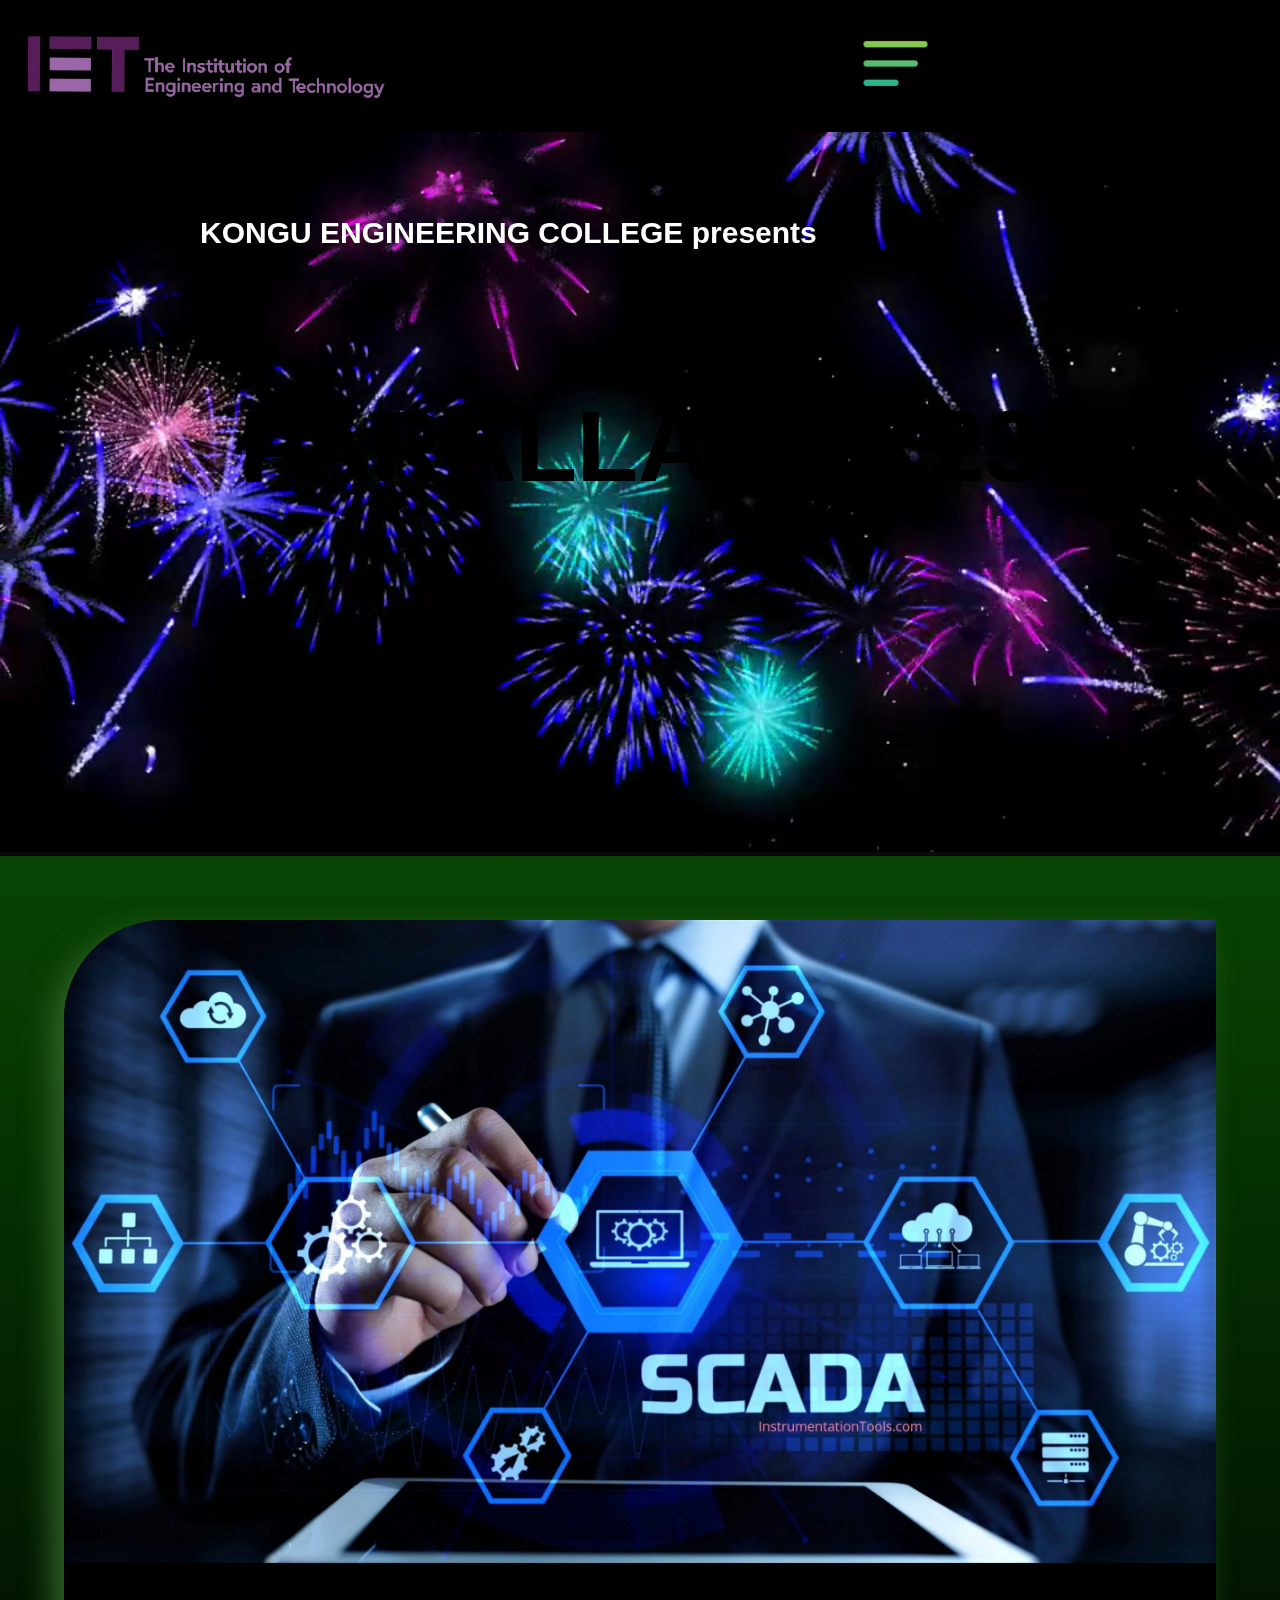
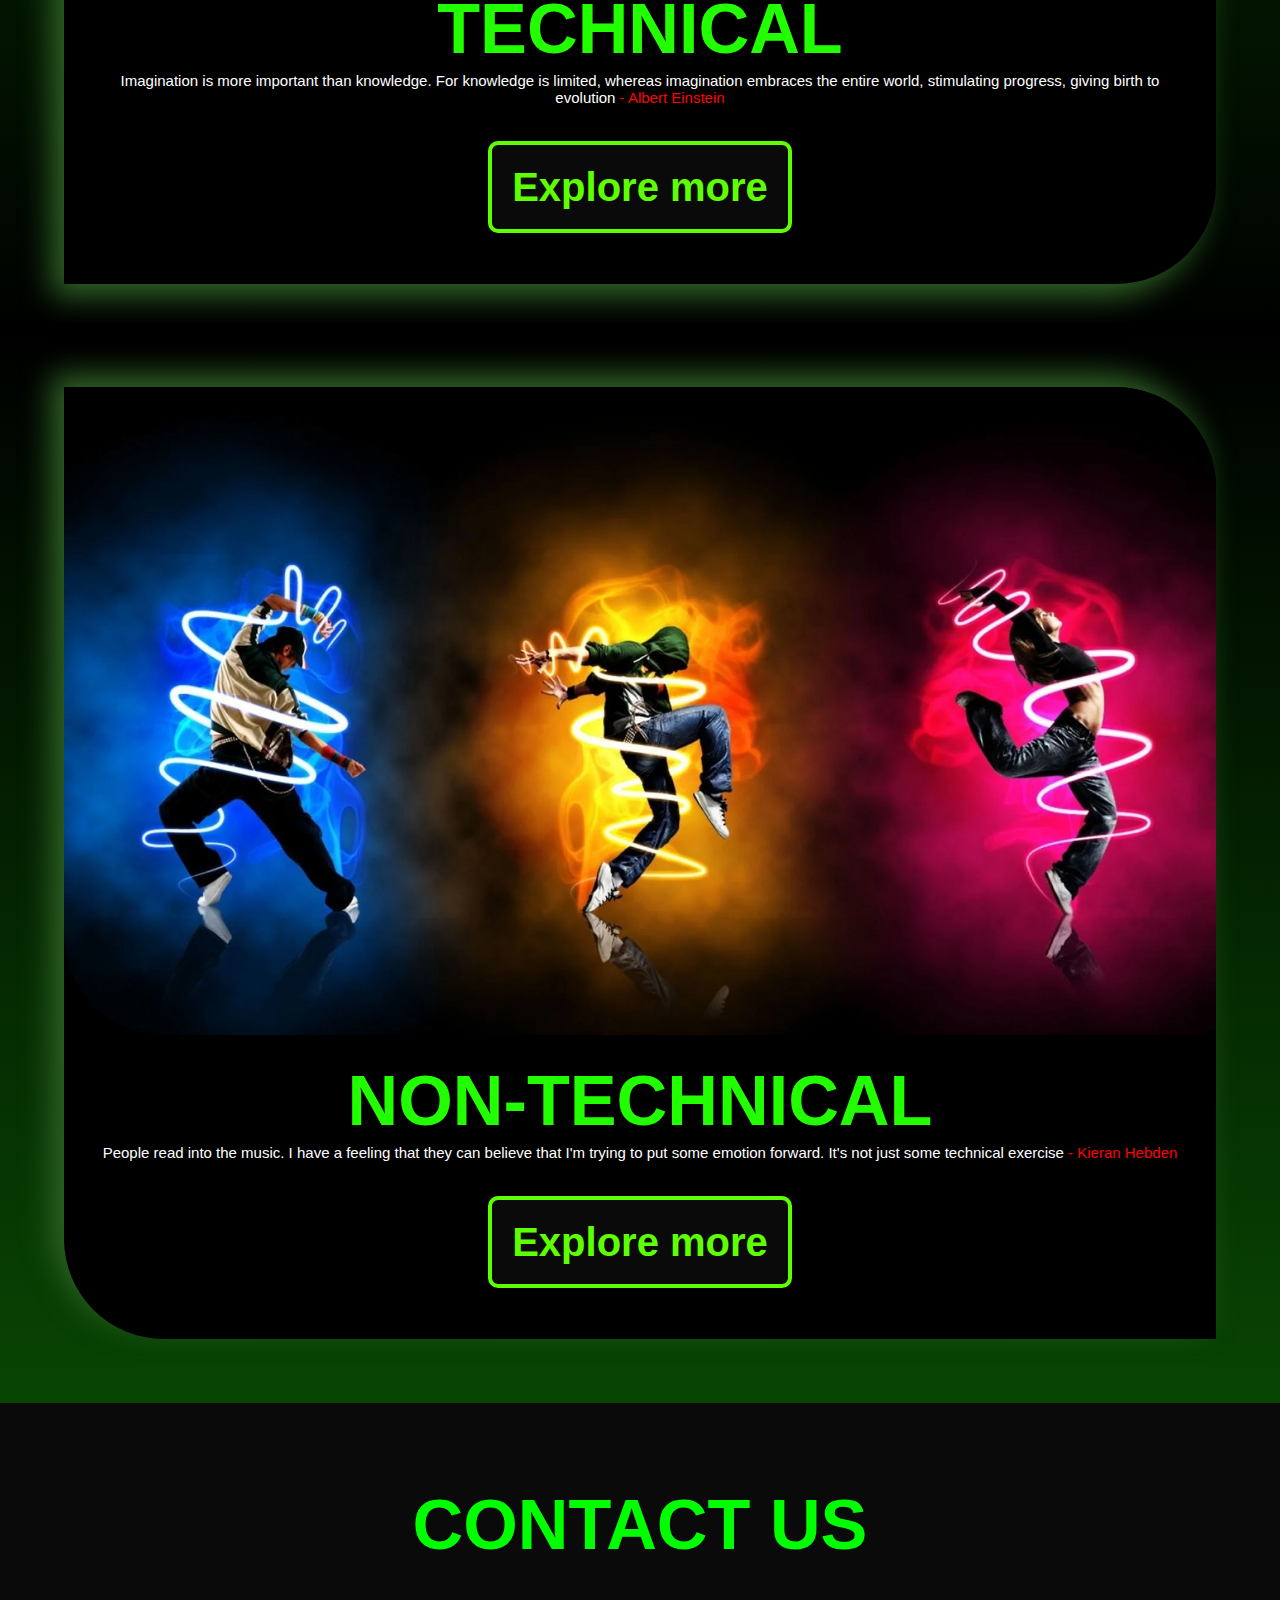
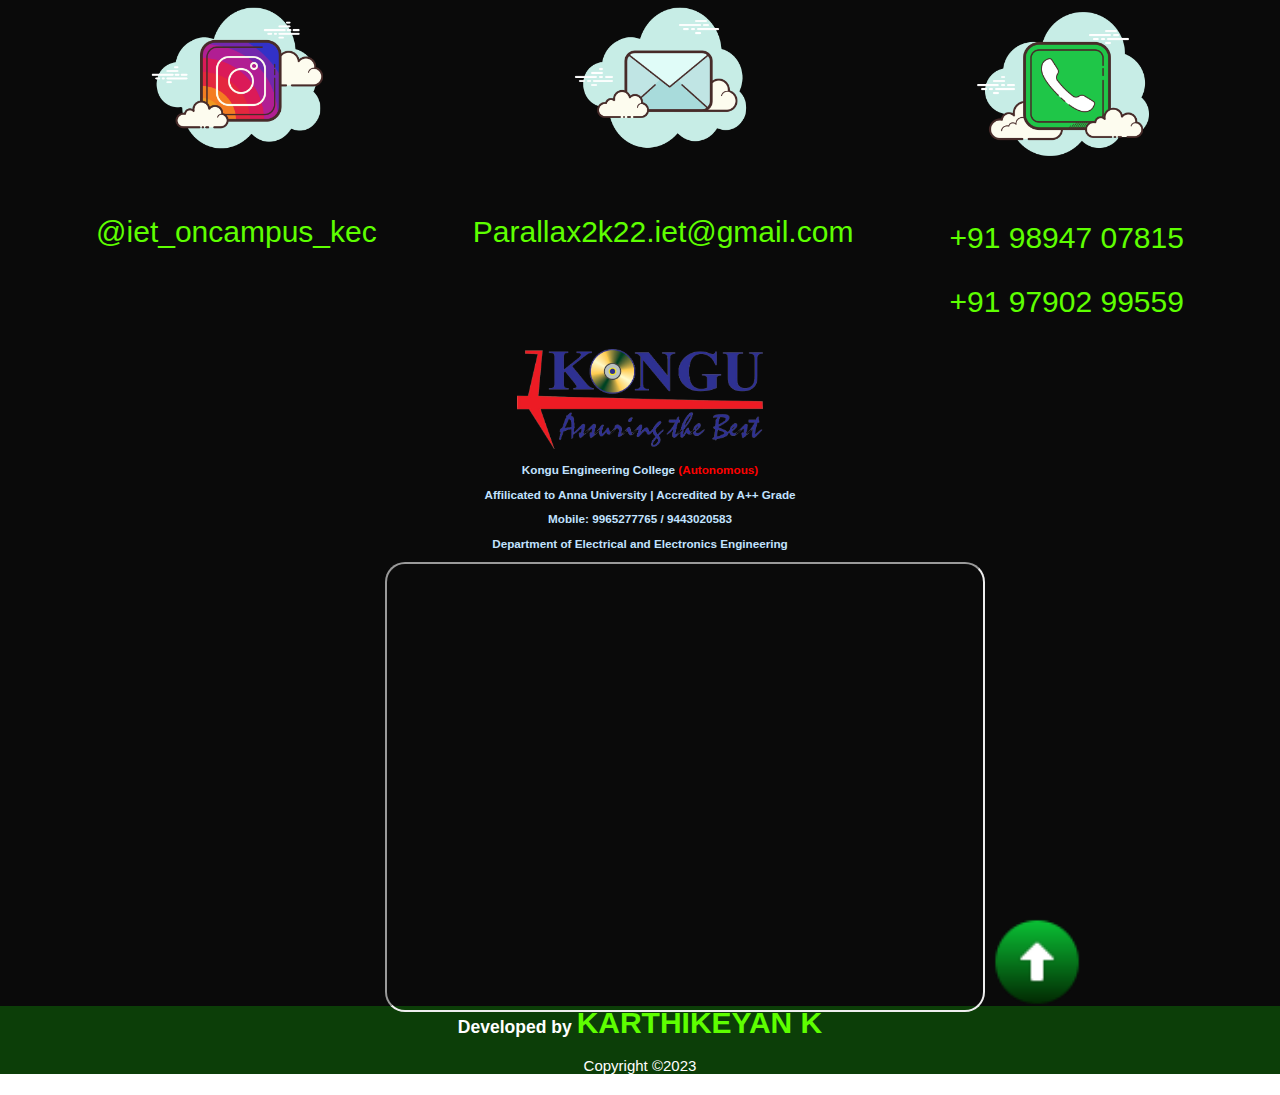
==== index.html @ bfeff4f0 "Add files via upload" ====
<!DOCTYPE html>
<html lang="en" >
<head>
  <meta charset="UTF-8">
  <meta http-equiv="X-UA-Compatible" content="IE=edge">
  <meta name="viewport">
  <title>Parallax2k23-IET</title>
  <link rel="icon" href="favicon.png">
  <link rel="stylesheet" href="./style.css">
  <link rel="stylesheet" href="https://fonts.googleapis.com/css?family=Tangerine">
  <style>
    html{
      scroll-behavior: smooth;
    }
    .dropbtn {
      background-color:black;
      cursor: pointer;
      color: rgb(238, 255, 0);
      margin-left: 334%;
      align-items:initial;
      padding: 25px;
      font-size: 20px;
      border: none;
    }
    .dropdown {
      position: relative;
      display: inline-block;
    }    
    .dropdown-content {
      margin-left: 222%;
      text-align: center;
      display: none;
      position: absolute;
      background-color: black;
      min-width: 160px;
      z-index: 1;
      padding-left: 0px;
      border-radius: 10px;
    }    
    .dropdown-content a {
      border: 2px solid  rgb(34, 255, 0);
      color: rgb(34, 255, 0);
      width: 290px;
      font-size: 30px;
      padding: 20px 0px;
      text-decoration: none;
      display: block;
      border-radius: 6px;
    }    
    .dropdown-content a:hover {background-color: rgb(47, 255, 0);
    color:black;}
        .dropdown:hover .dropdown-content {display: block;}
        .dropdown:hover .dropbtn {border-radius: 6px;background-color: black;}
        
  #preloader {
  height: 100vh;
  background: url(l.gif)no-repeat center center;
  background-size: 80%;
  width: 100vw;
  font-family: Helvetica;
  position: fixed;
  background-color: #000000;
  z-index: 100;
}
#h1{
  font-size: 200%;
  color: rgb(51, 255, 0);
  margin-top: 300px;
  margin-left: 45%;
}    
    </style>
    <script>
      var countDownDate = new Date("feb 15, 2023 9:0:0").getTime();
var x = setInterval(function() {
  var now = new Date().getTime();
  var distance = countDownDate - now;
  var days = Math.floor(distance / (1000 * 60 * 60 * 24));
  var hours = Math.floor((distance % (1000 * 60 * 60 * 24)) / (1000 * 60 * 60));
  var minutes = Math.floor((distance % (1000 * 60 * 60)) / (1000 * 60));
  var seconds = Math.floor((distance % (1000 * 60)) / 1000);
  document.getElementById("demo").innerHTML = days + "d " + hours + "h "
  + minutes + "m " + seconds + "s ";
  if (distance < 0) {
    clearInterval(x);
    document.getElementById("demo").innerHTML = "EXPIRED";
  }
}, 1000);

</script>
</head>
<body>
  <div id="preloader">
    <h3  id="h1">Loading ....</h3>
  </div>
<script>
        const countEl = document.getElementById('count');
    updateVisitCount();
    function updateVisitCount() {
  fetch('https://api.countapi.xyz/update/karthi/techie/?amount=1')
  .then(res => res.json())
  .then(res => {
countEl.innerHTML = res.value;
  })
    }
</script>
<div id="header">
  <img id="logo" src="iet.png" height="70" alt="logo">
  <div>
  </div><div class="dropdown">
    <button class="dropbtn"><img src="menu.png" height="77" > </button>
    <div class="dropdown-content">
      <a href="#event">TECH</a>
      <a href="#nontech">NON-TECH</a>
      <a href="#foot">CONTACT</a>
    </div>
  </div>
</div>
<div style="background-color: #0a0a0a;
    margin: 0;
    padding: 0;
    width: 100%;
    height: 100%;
    white-space:initial;
    position: relative;">
  <video height="100%" width="100%" loop autoplay muted>
  <source src="s.mp4">
</video>
</div>
<p id="blink">
  KONGU ENGINEERING COLLEGE presents
</p>
<figure>
	<h1 color="green">Parallax'2k23</h1>
  <h1 color="green">Parallax'2k23</h1>
  <h1 color="green">Parallax'2k23</h1>
  <h1 color="green">Parallax'2k23</h1>
  <h1 color="green">Parallax'2k23</h1>
  <h1 color="green">Parallax'2k23</h1>
  <h1 color="green">Parallax'2k23</h1>
  <h1 color="green">Parallax'2k23</h1>
  <h1 color="green">Parallax'2k23</h1>
  <h1 color="green">Parallax'2k23</h1>
</figure>
  <p id="demo"></p>
  <script src="script.js"></script>
  <div id="up">
    <div id="tech">
     <img id="event" src="tech.webp">
      <h3 style="margin-top: 1%;">TECHNICAL </h3>
      <p id="technote">Imagination is more important than knowledge.  
        For knowledge is limited, whereas imagination embraces the entire world, 
        stimulating progress, giving birth to evolution<span style="color:red"> - Albert Einstein<span></span></p>
        <a id="techbtn" href="tech.html">Explore more</a><br><br>
    </div>
  </div>
  <div id="down">
    <div id="nontech">
      <img id="event" style="border-radius: 0px 100px;" src="nontech.webp">
      <h3 style="margin-top: 1%;">NON-TECHNICAL </h3>
      <p id="technote"> People read into the music. I have a feeling that they can believe that 
        I'm trying to put some emotion forward. It's not just some technical exercise <span  style="color:red">- Kieran Hebden<span></span></p>
        <a id="techbtn" href="nontech.html">Explore more</a><br><br>
    </div>
  </div>
  <div id="footer">
    
  <div id="contact">
    <h3 style="color: rgb(0, 255, 0);">CONTACT US</h3>
  </div>
  <div id="foot">
    <div>
     <a href="https://instagram.com/iet_oncampus_kec?igshid=YmMyMTA2M2Y="> <img src="insta.png" height="200"> </a>
      <p>@iet_oncampus_kec</p>
    </div>
    <div>
    <a href="mailto:Parallax2k22.iet@gmail.com"> <img src="email.png" height="200"> </a>
      <p>Parallax2k22.iet@gmail.com</p>
    </div>
    <div id="phone">
    <a href="wa.me/+919790299559"> <img src="phone.png" height="200"> </a>
      <p>+91 98947 07815</p>
      <p>+91 97902 99559</p>
    </div>
  </div>
  <div id="kec">
    <img src="kec.png" height="100">
    <h3>Kongu Engineering College <span  style="color:red">(Autonomous)</span></h3>
    <h3>Affilicated to Anna University | Accredited by A++ Grade</h3>
    <h3>Mobile: 9965277765 / 9443020583</h3>
    <h3>Department of Electrical and Electronics Engineering</h3>
    <iframe style="border-radius: 20px;" src="https://www.google.com/maps/embed?pb=!1m18!1m12!1m3!1d489.1030742944539!2d77.60721742078125!3d11.274300976847822!2m3!1f0!2f0!3f0!3m2!1i1024!2i768!4f13.1!3m3!1m2!1s0x3ba96d124ec91953%3A0x5f2f1bbd14bc8303!2sDepartment%20of%20electrical%20sciences!5e0!3m2!1sen!2sin!4v1675512423795!5m2!1sen!2sin" width="600" height="450" style="border:0;" allowfullscreen="" loading="lazy" referrerpolicy="no-referrer-when-downgrade"></iframe>
    <a href="#logo" style="scroll-behavior: smooth; cursor: pointer; margin-right: -15%;">
      <img src="scroll.png" height="100">
    </a>
  </div>
</div>
  <div id="karthi">
   <h3>Developed by <a href="https://instagram.com/0xkarthi?igshid=YmMyMTA2M2Y=">KARTHIKEYAN K</a></h3>
   Copyright &copy;2023
   <h5 id="count"></h5>


<script>
  var load=document.getElementById("preloader");
  window.addEventListener("load", function(){
    load.style.display="none";
  })
</script>
</body>
</html>
---- style.css ----
html{
    scroll-behavior: smooth;
  }
  body{
      padding: 0;
      margin: 0;
      font-family: 'Franklin Gothic Medium', 'Arial Narrow', Arial, sans-serif;
  }

    #particles-js {
      background-color: #0a0a0a;
      margin: 0;
      padding: 0;
      width: 100%;
      height: 100%;
      white-space:initial;
      position: static;
  }
  #demo{
    background: #FF0000;
    background: radial-gradient(circle farthest-corner at center center, #FF0000 0%, #FFFF00 25%, #05C1FF 50%, #FFFF00 75%, #FF0000 100%);
    -webkit-background-clip: text;
    -webkit-text-fill-color: transparent;
    color: rgb(255, 255, 255);
    font-size: 50px;
    position: absolute;
    text-align: center;
    margin-left: 30%;
    margin-top: -20%;
    padding: 30px;
  }
  #blink{
    position: absolute;
    font-size: 30px;
    font-weight: 800;
    text-align: center;
    animation: blinker 1.5s linear infinite;
    color: rgb(255, 255, 255);
    transition: 1s;
    margin-top: -50%;
    margin-left: 200px;
  }
  @keyframes blinker {
    50% {
        opacity: 0;
    }
  }
  #eventname{
    color: aqua;
  }
  #header{
    background-color: rgb(0, 0, 0);
    display: flex;
    
  }
  #logo{
    margin: 30px 20px;
  }
  h1 {
    animation:glow 10s ease-in-out infinite;
  }
  * { box-sizing:border-box; }
  
  h1 {
    overflow:hidden;
    text-align:center;
  }
  figure {
  
    margin: 0;
    animation:wobble s ease-in-out infinite;
    transform-origin:center center;
    transform-style:preserve-3d;
  }
  
  @keyframes wobble {
    0%,100%{ transform:rotate3d(1,1,0,40deg); }
    25%{ transform:rotate3d(-1,1,0,40deg); }
    50%{ transform:rotate3d(-1,-1,0,40deg); }
    75%{ transform:rotate3d(1,-1,0,40deg); }
  }
  
  h1 {
    
    display:absolute;
    width:100%;
    padding:40px;
    line-height:1.5;
    font-size: 100px ;
    text-transform:uppercase;
    position:absolute;
    font-weight: 900;
    margin-top: -41%;
    
  }
  
  @keyframes glow {
    0%,100%{ text-shadow:0 0 30px red; }
    25%{ text-shadow:0 0 30px orange; }
    50%{ text-shadow:0 0 30px forestgreen; }
    75%{ text-shadow:0 0 30px cyan; }
  }
  
  h1:nth-child(2){ transform:translateZ(5px); }
  h1:nth-child(3){ transform:translateZ(10px);}
  h1:nth-child(4){ transform:translateZ(15px); }
  h1:nth-child(5){ transform:translateZ(20px); }
  h1:nth-child(6){ transform:translateZ(25px); }
  h1:nth-child(7){ transform:translateZ(30px); }
  h1:nth-child(8){ transform:translateZ(35px); }
  h1:nth-child(9){ transform:translateZ(40px); }
  h1:nth-child(10){ transform:translateZ(45px); 
}
#up{
  
  padding: 5%;
  background: rgb(0,0,0);
  background: rgb(0,0,0);
  background: linear-gradient(0deg, rgba(0,0,0,1) 0%, rgba(8,69,3,1) 100%);

}

#down{
  margin-top: -2%;
  padding: 5%;
  background: rgb(0,0,0);
  background: rgb(8,69,3);
background: linear-gradient(0deg, rgba(8,69,3,1) 0%, rgba(0,0,0,1) 100%);

}
#tech{
  
  box-shadow: -12px 12px 30px 0px  rgb(49, 101, 39);
  border-radius: 100px 1px;
  color:  rgb(34, 255, 0);
  background-color:black;
  font-family:'Franklin Gothic Medium', 'Arial Narrow', Arial, sans-serif;
  text-align: center;
  font-size: 60px;
}
#technote{
  margin-top: -8%;
  color: white;
  font-family: Arial, Helvetica, sans-serif;
  font-size: 15px;
  padding: 25px;
}
#nontech{
  box-shadow: -12px -12px 30px 0px  rgb(49, 101, 39);
  border-radius: 1px 100px;
  color: rgb(34, 255, 0);
  background-color: black;
  font-family:'Franklin Gothic Medium', 'Arial Narrow', Arial, sans-serif;
  text-align: center;
  font-size: 60px;
}
#event{
  
  width: 100%;
  border-radius: 100px 0px 0px 0px;
}
#techbtn{
  background-color: #0a0a0a;
  color: rgb(94, 255, 0);
  height: 80px;
  width:320px;
  border-radius: 10px;
  font-size: 40px;
  font-weight: bold;
  border: 4px solid rgb(94, 255, 0);
  text-decoration: none;
  padding: 20px;
}
#techbtn:hover{
  color:black;
  background-color: rgb(94, 255, 0); 
}
#contact{
  padding-top: 11px;
  color: white;
  font-family:'Franklin Gothic Medium', 'Arial Narrow', Arial, sans-serif;
  text-align: center;
  font-size: 60px;

}
#footer{
  background-color: #0a0a0a;
}
#foot{
  font-family: Arial, Helvetica, sans-serif;;
  display: flex;
  align-items: center;
  justify-content:space-evenly;
  color: rgb(94, 255, 0);
  background-color: #0a0a0a;
  text-align: center;
  font-size: 30px;
  margin-top: -10%;
}
#phone{
  margin-top: 6%;
}
#kec{
  color:rgb(193, 226, 255);
  font-size: 10px;
  text-align: center;
  font-family: Arial, Helvetica, sans-serif;
}
#karthi{
  margin-top: -2%;
  background-color: rgb(12, 62, 8);
  text-align: center;
  font-size:15px;
  font-weight: 40px;
  color:  rgb(255, 255, 255);
  font-family:'Segoe UI', Tahoma, Geneva, Verdana, sans-serif;
}
#karthi a{
  color:  rgb(94, 255, 0);
  font-size:30px;
  text-decoration: none;
}
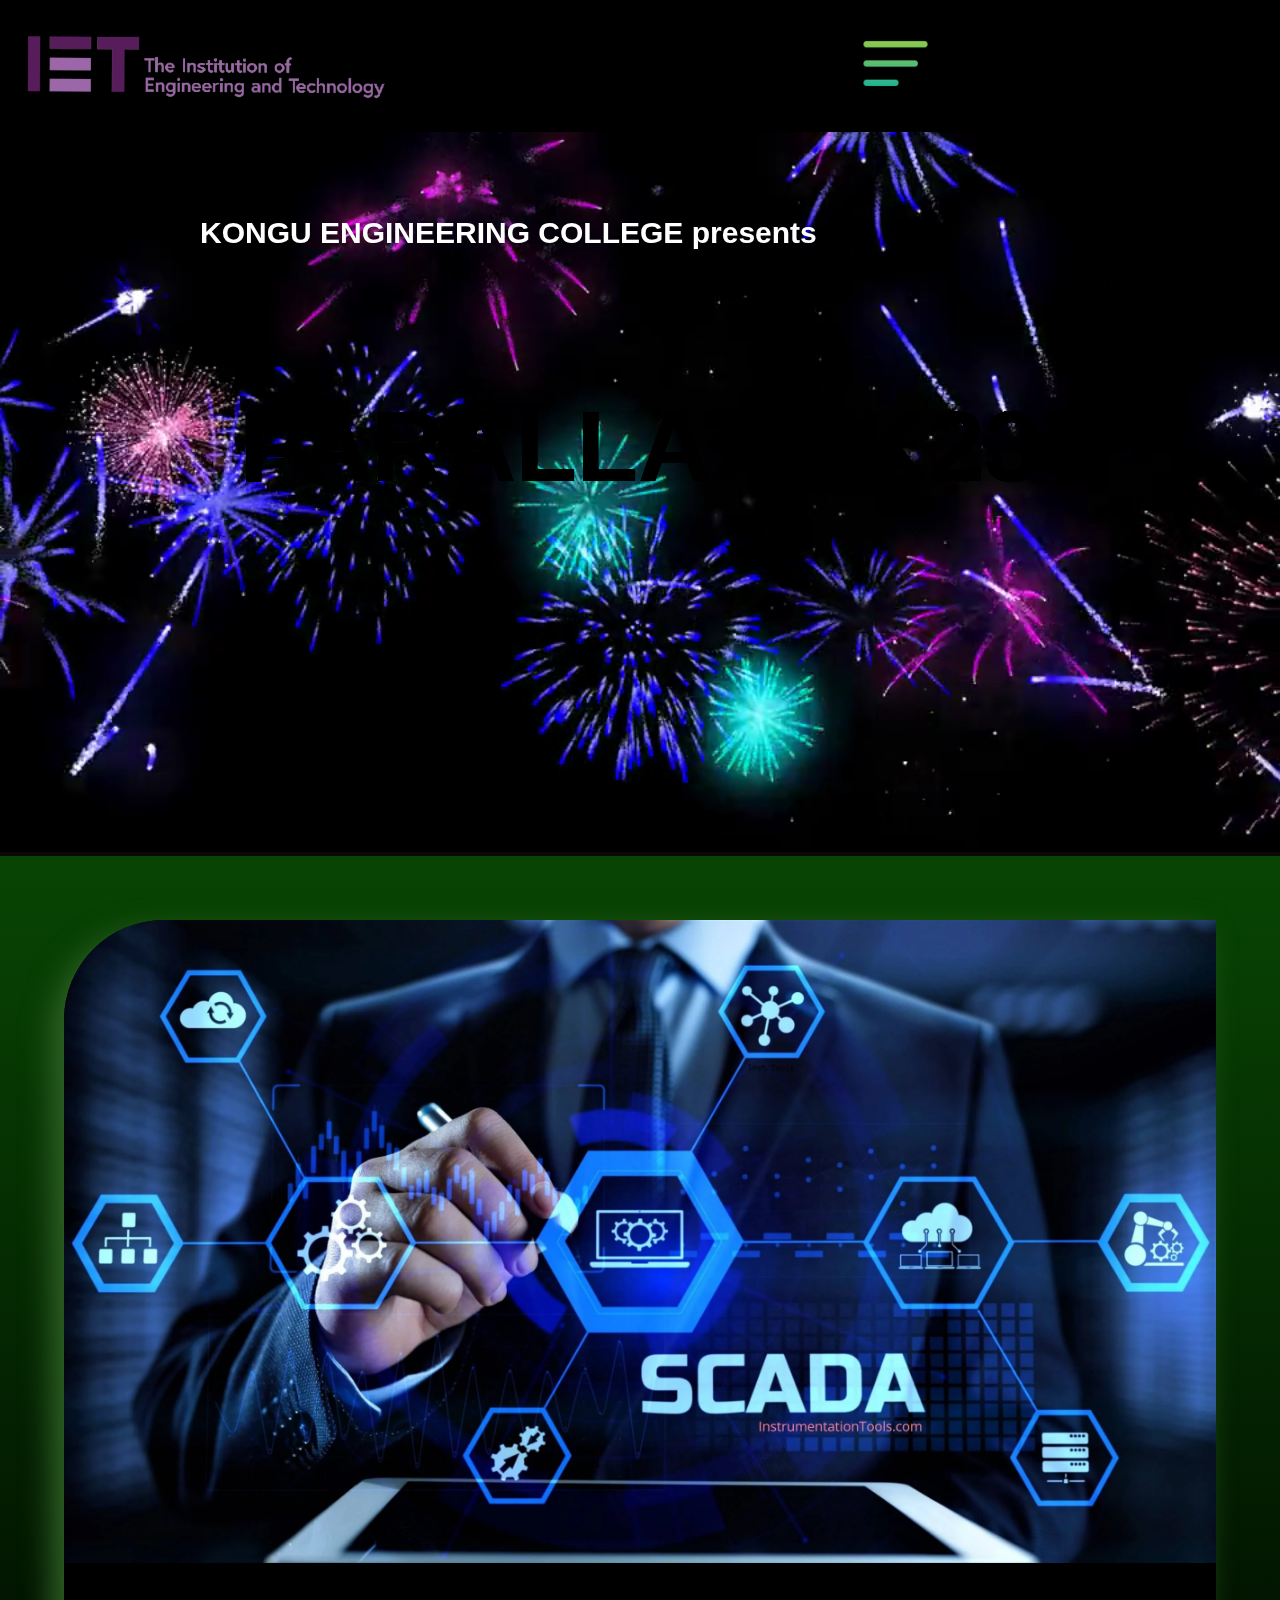
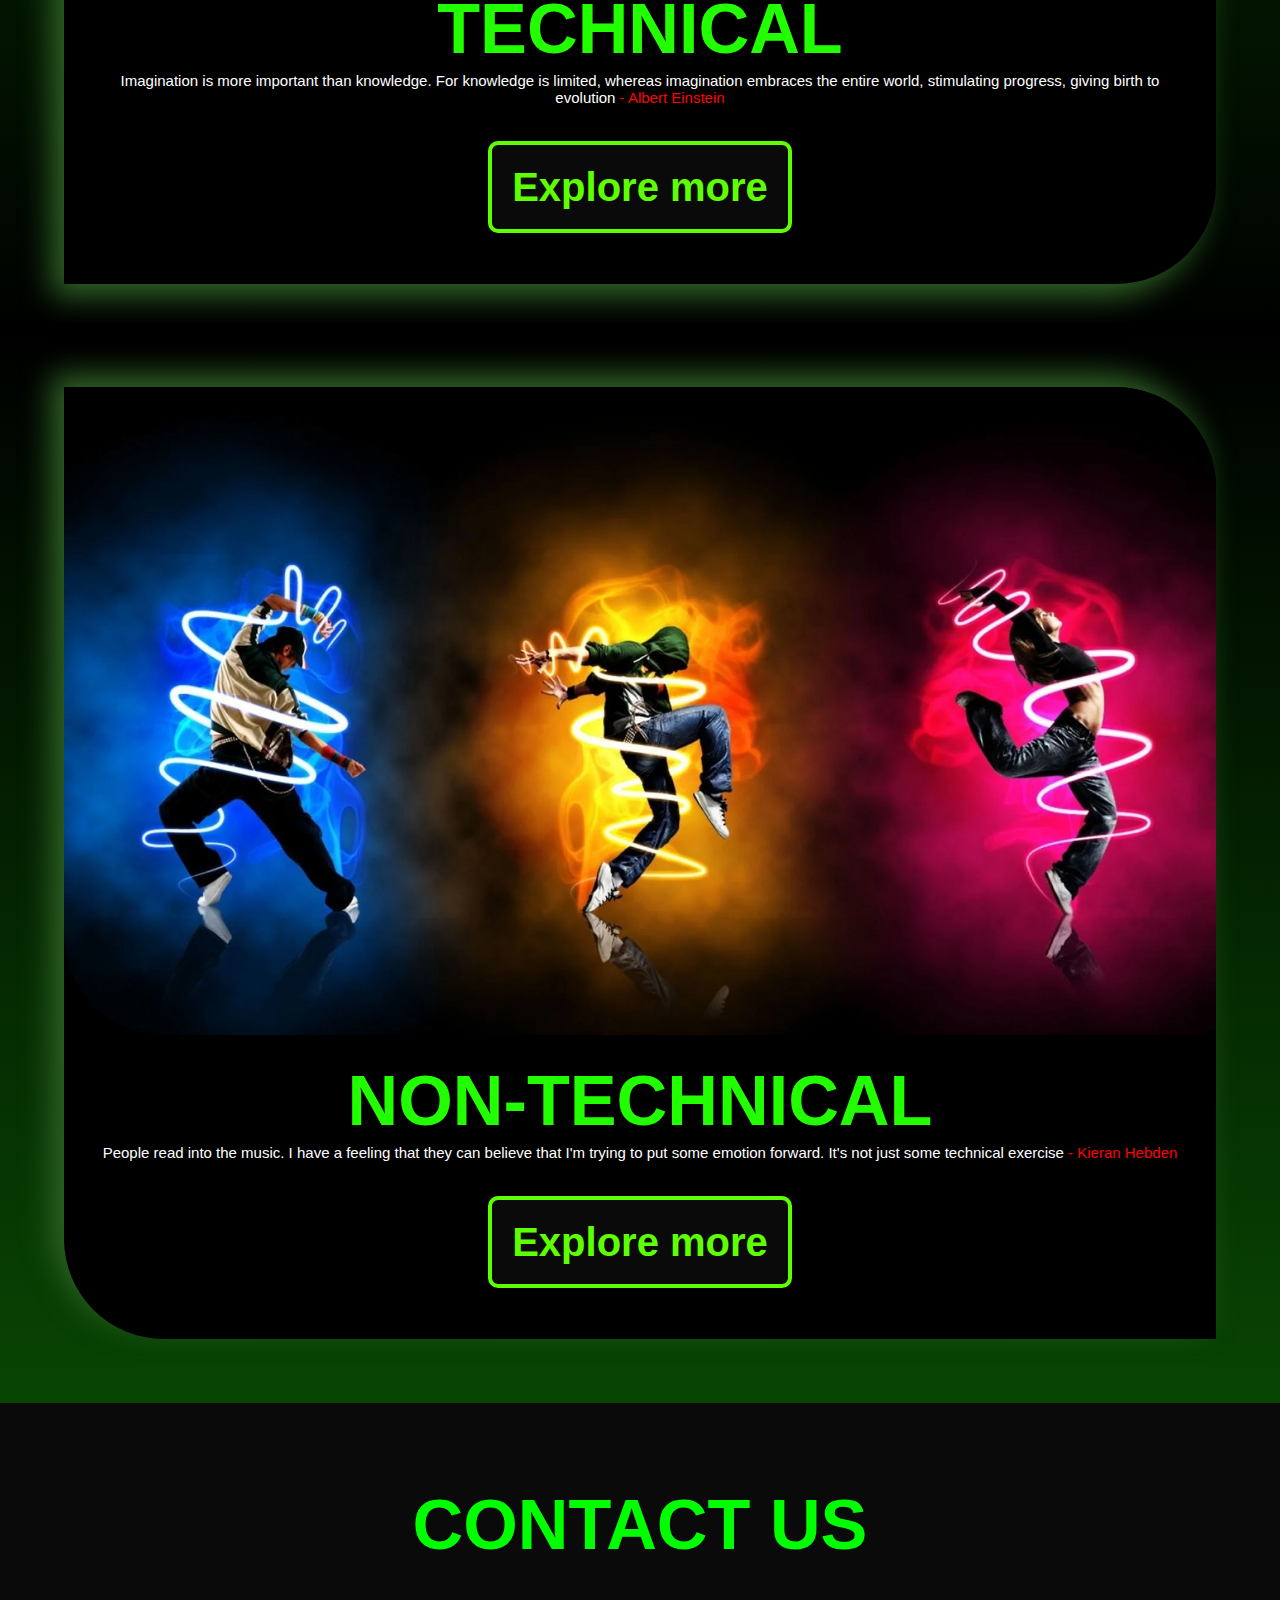
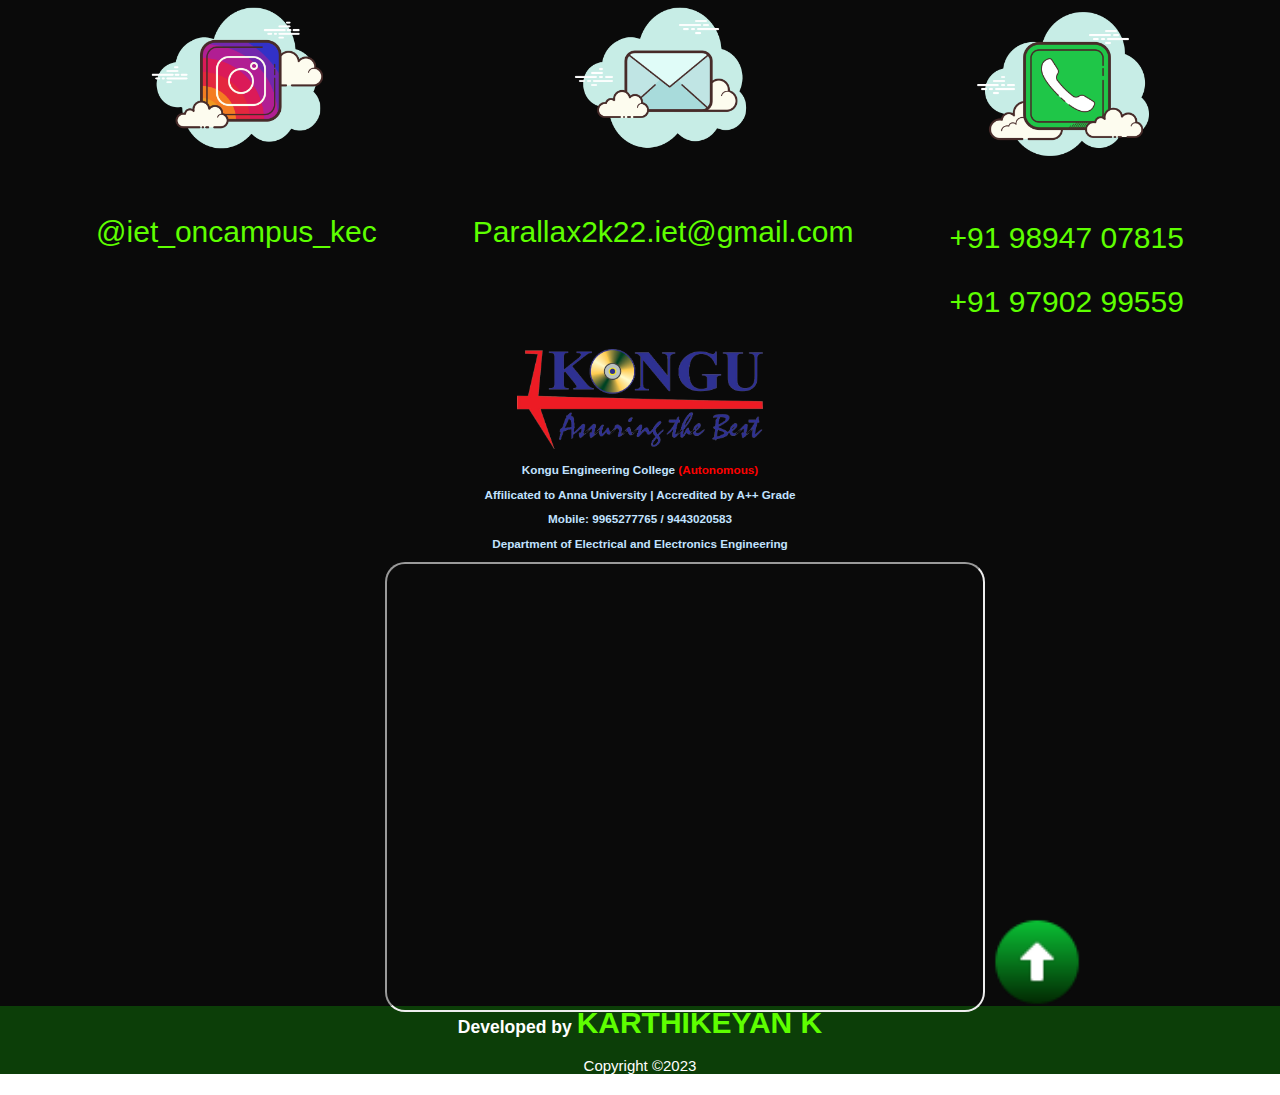
==== commit 787e2bf5: "Add files via upload" ====
--- a/index.html
+++ b/index.html
@@ -70,7 +70,7 @@
 }    
     </style>
     <script>
-      var countDownDate = new Date("feb 15, 2023 9:0:0").getTime();
+      var countDownDate = new Date("mar 10, 2023 9:0:0").getTime();
 var x = setInterval(function() {
   var now = new Date().getTime();
   var distance = countDownDate - now;
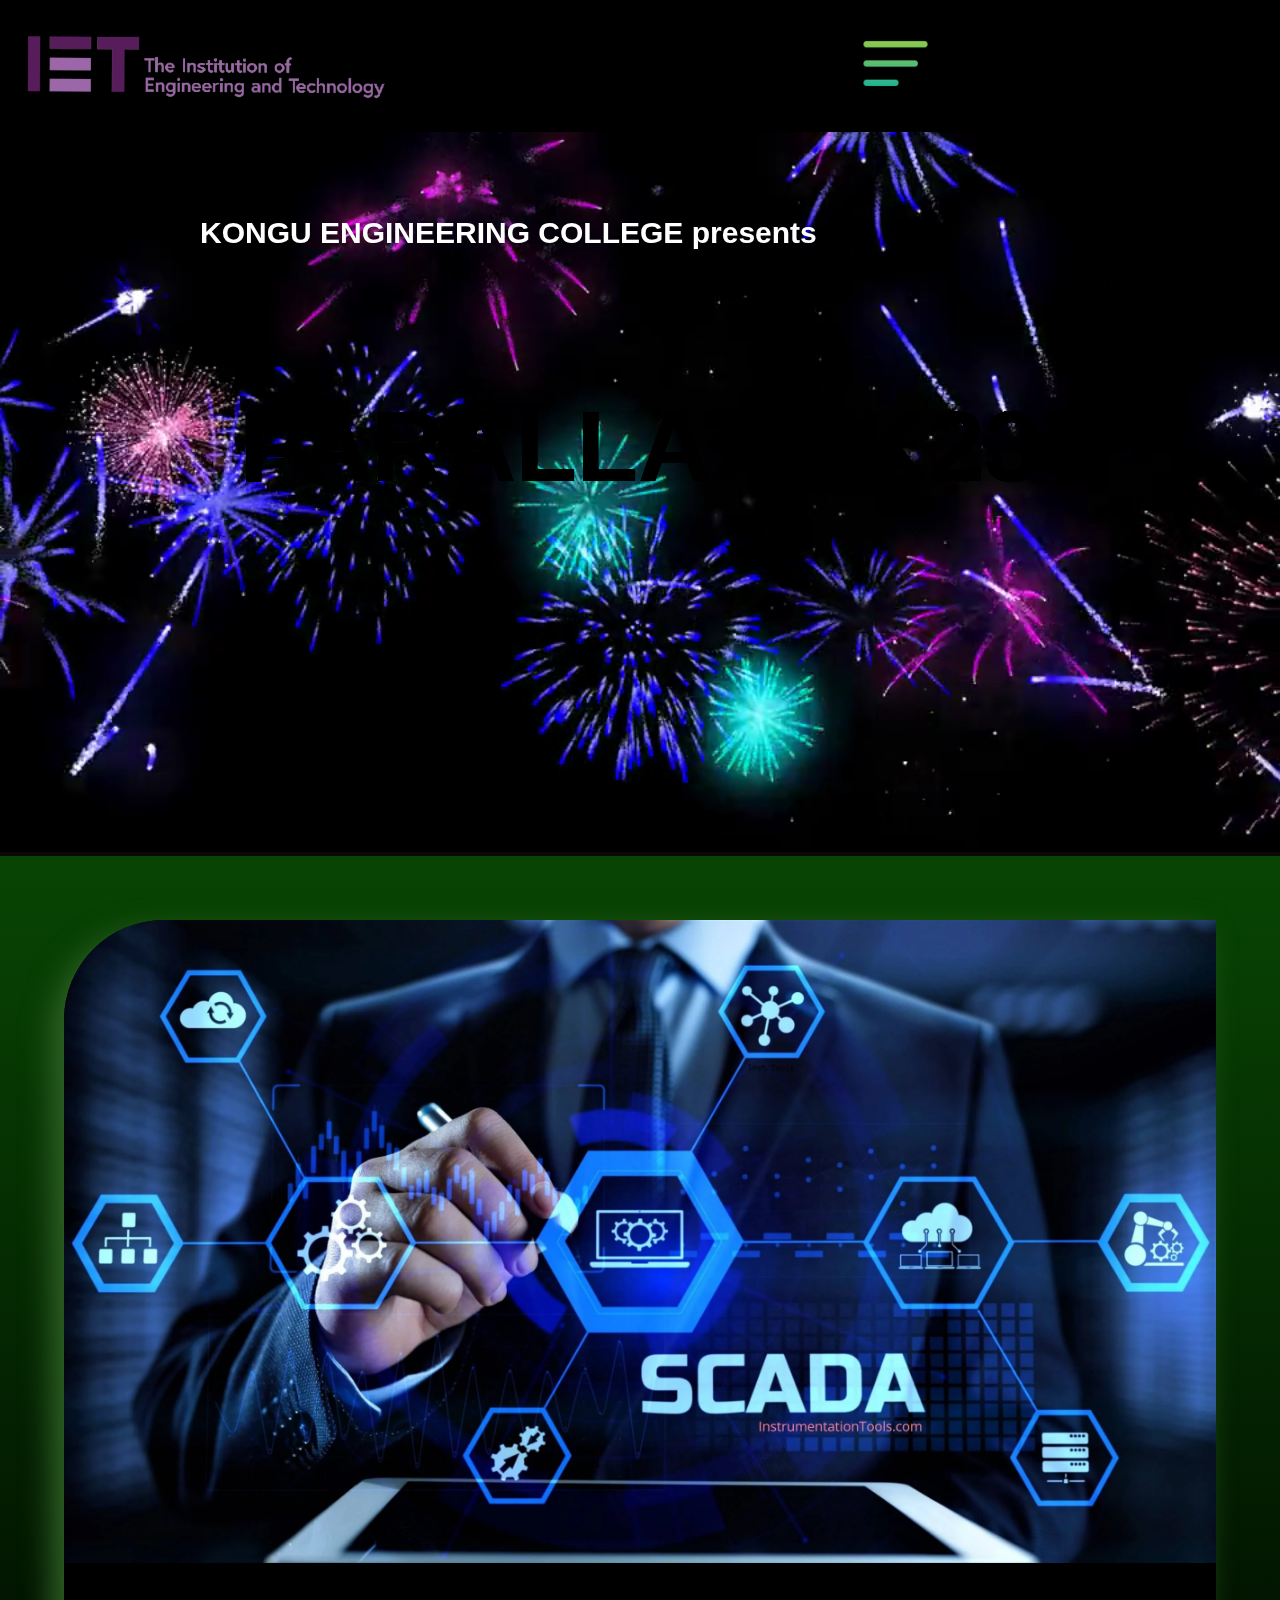
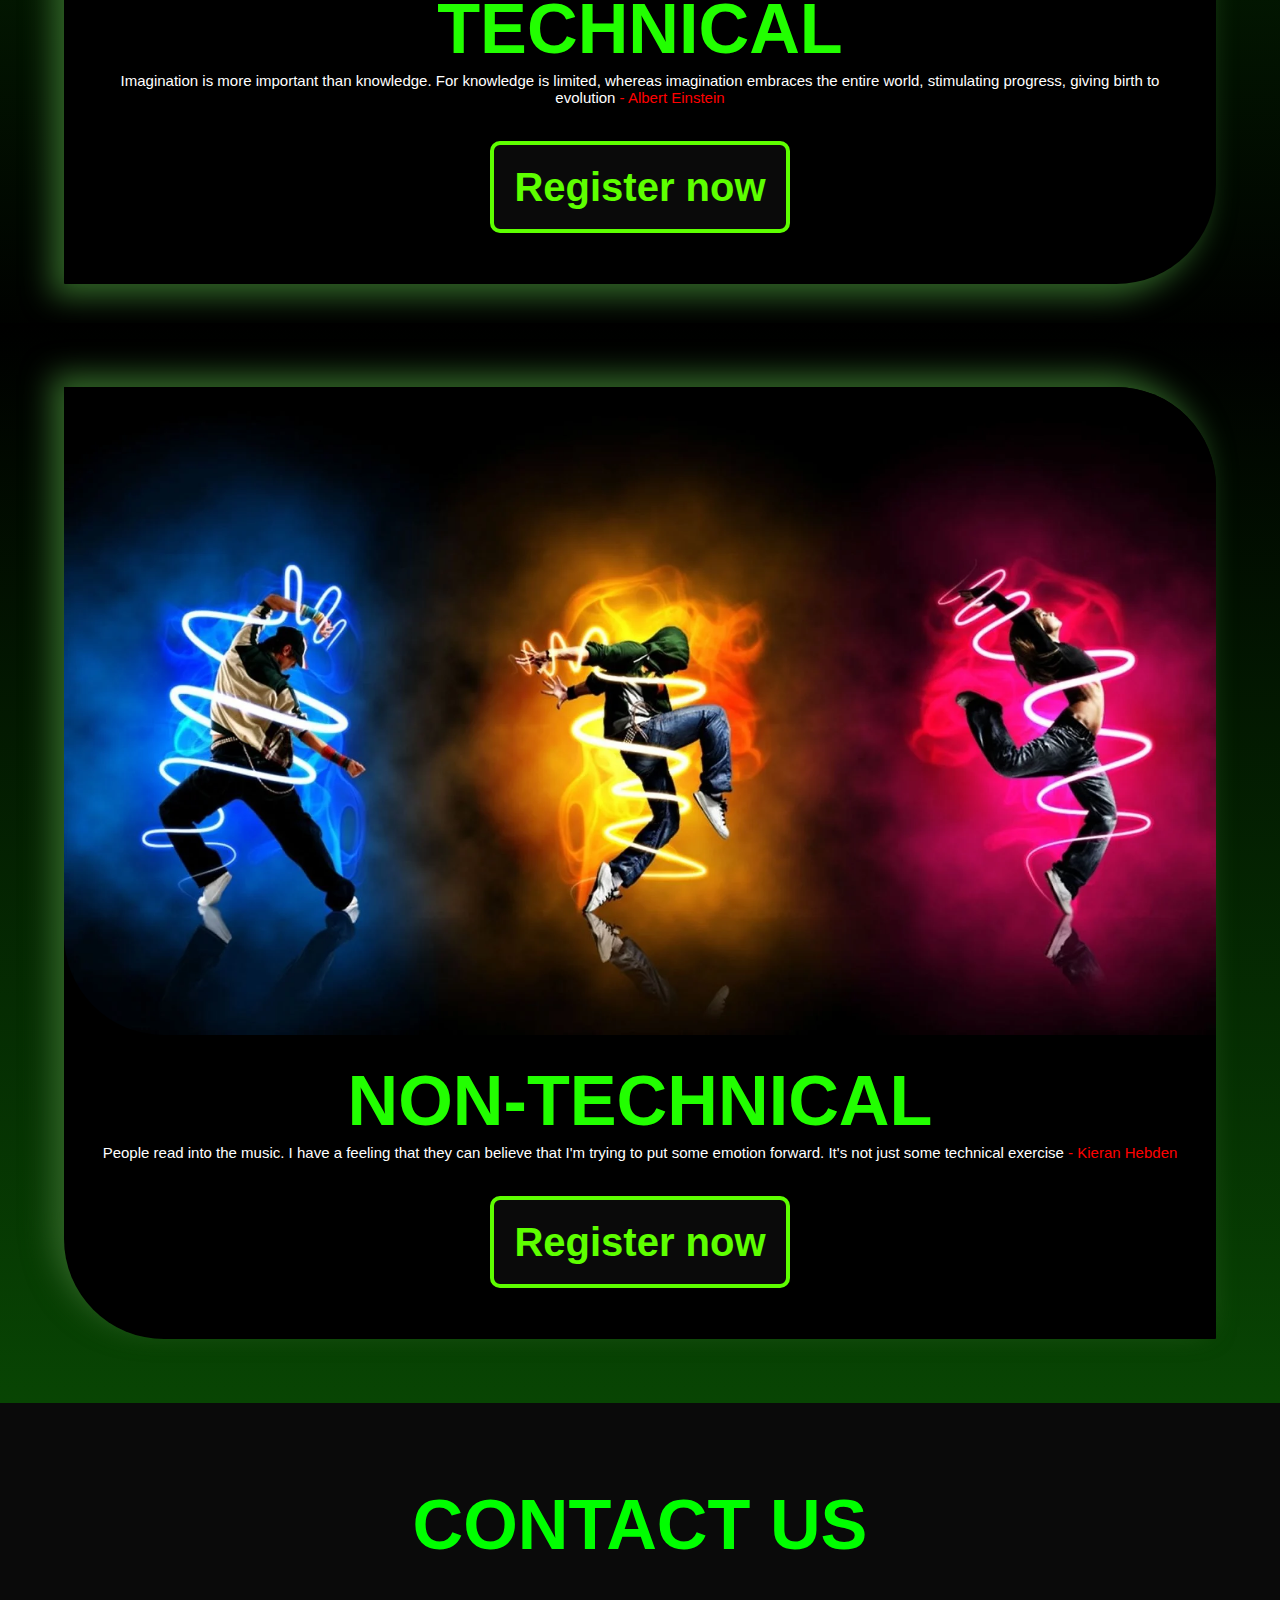
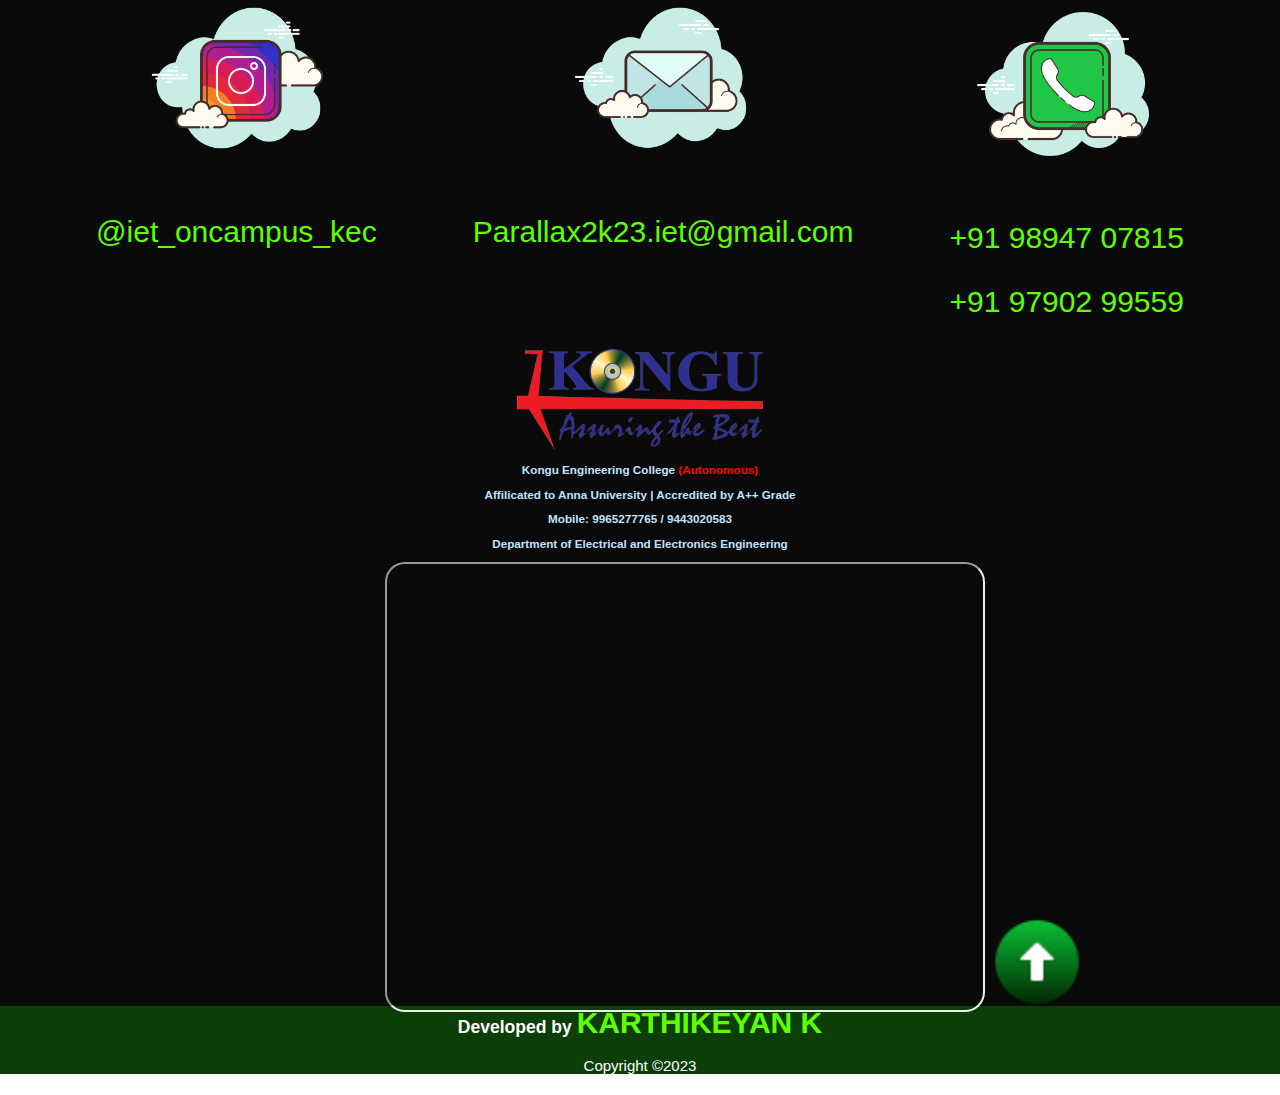
==== commit e5809483: "Update index.html" ====
--- a/index.html
+++ b/index.html
@@ -150,7 +150,7 @@
       <p id="technote">Imagination is more important than knowledge.  
         For knowledge is limited, whereas imagination embraces the entire world, 
         stimulating progress, giving birth to evolution<span style="color:red"> - Albert Einstein<span></span></p>
-        <a id="techbtn" href="tech.html">Explore more</a><br><br>
+        <a id="techbtn" href="tech.html">Register now</a><br><br>
     </div>
   </div>
   <div id="down">
@@ -159,7 +159,7 @@
       <h3 style="margin-top: 1%;">NON-TECHNICAL </h3>
       <p id="technote"> People read into the music. I have a feeling that they can believe that 
         I'm trying to put some emotion forward. It's not just some technical exercise <span  style="color:red">- Kieran Hebden<span></span></p>
-        <a id="techbtn" href="nontech.html">Explore more</a><br><br>
+        <a id="techbtn" href="nontech.html">Register now</a><br><br>
     </div>
   </div>
   <div id="footer">
@@ -174,7 +174,7 @@
     </div>
     <div>
     <a href="mailto:Parallax2k22.iet@gmail.com"> <img src="email.png" height="200"> </a>
-      <p>Parallax2k22.iet@gmail.com</p>
+      <p>Parallax2k23.iet@gmail.com</p>
     </div>
     <div id="phone">
     <a href="wa.me/+919790299559"> <img src="phone.png" height="200"> </a>
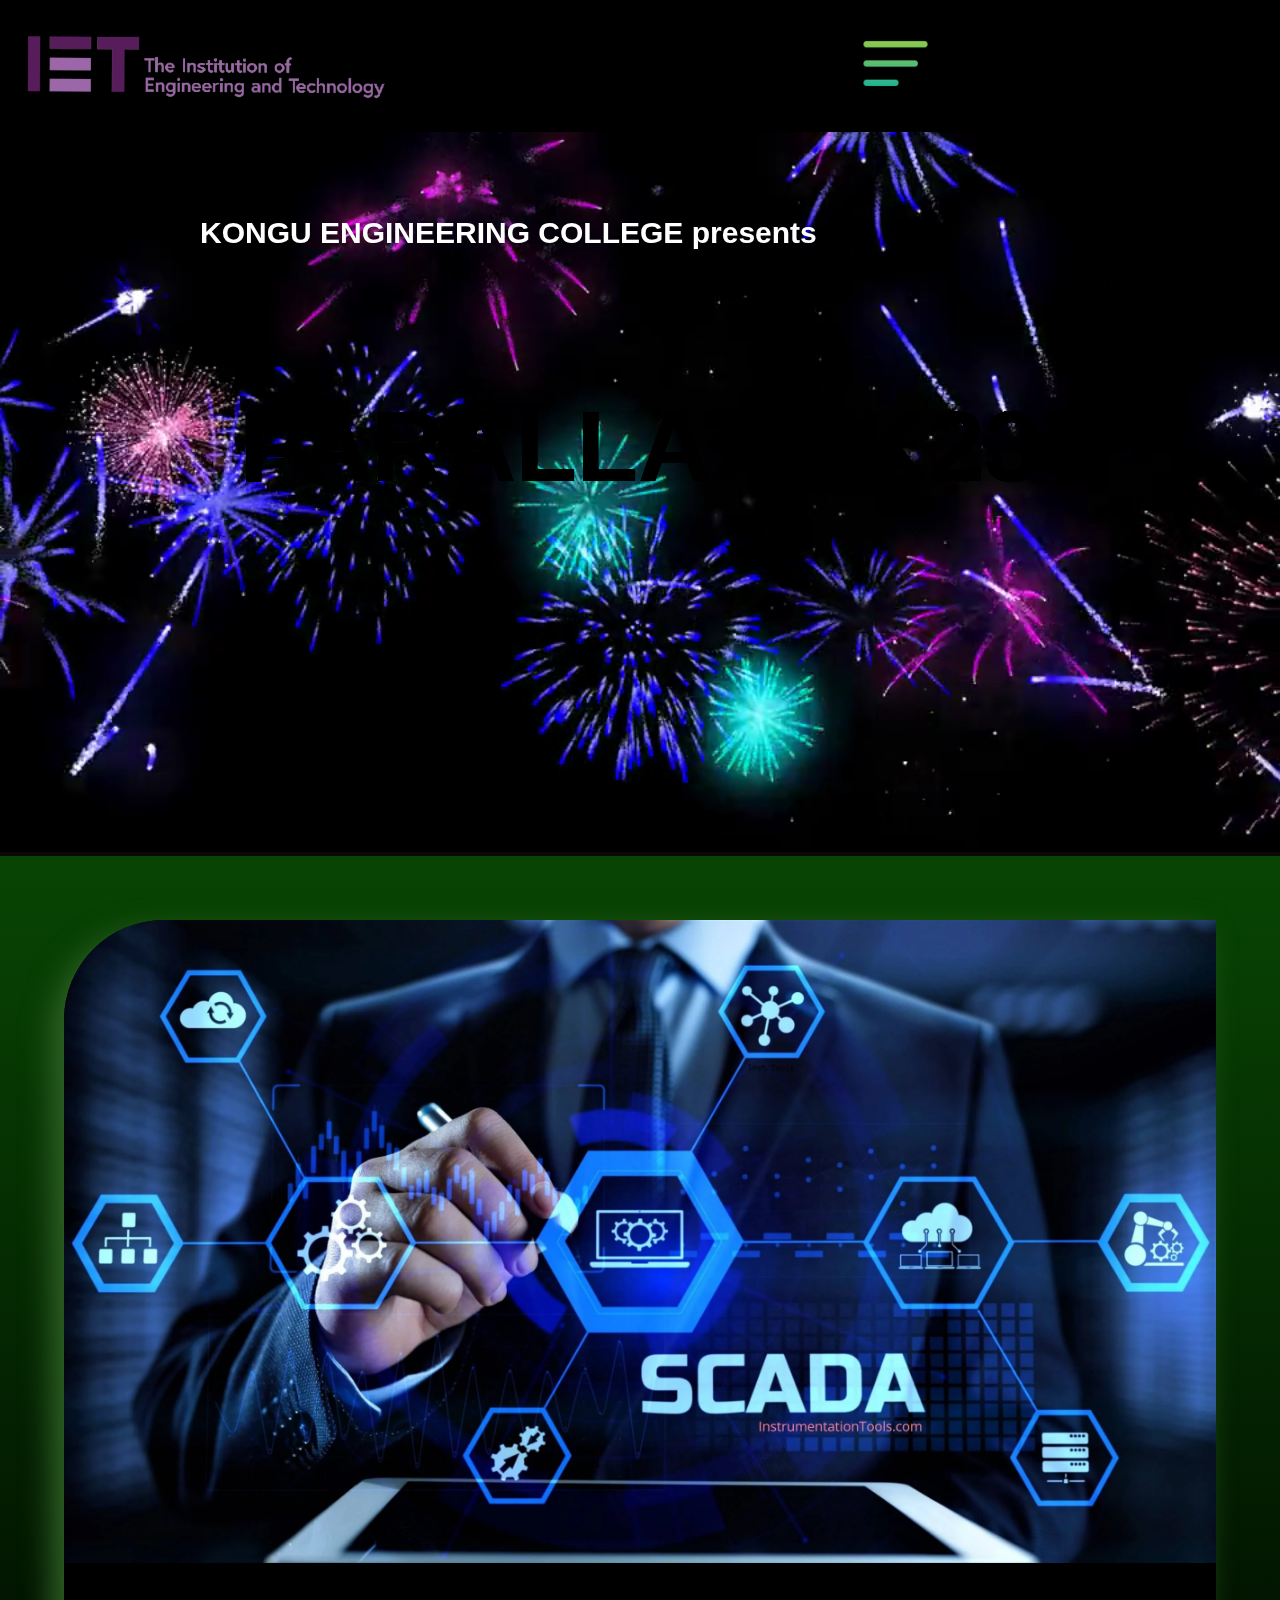
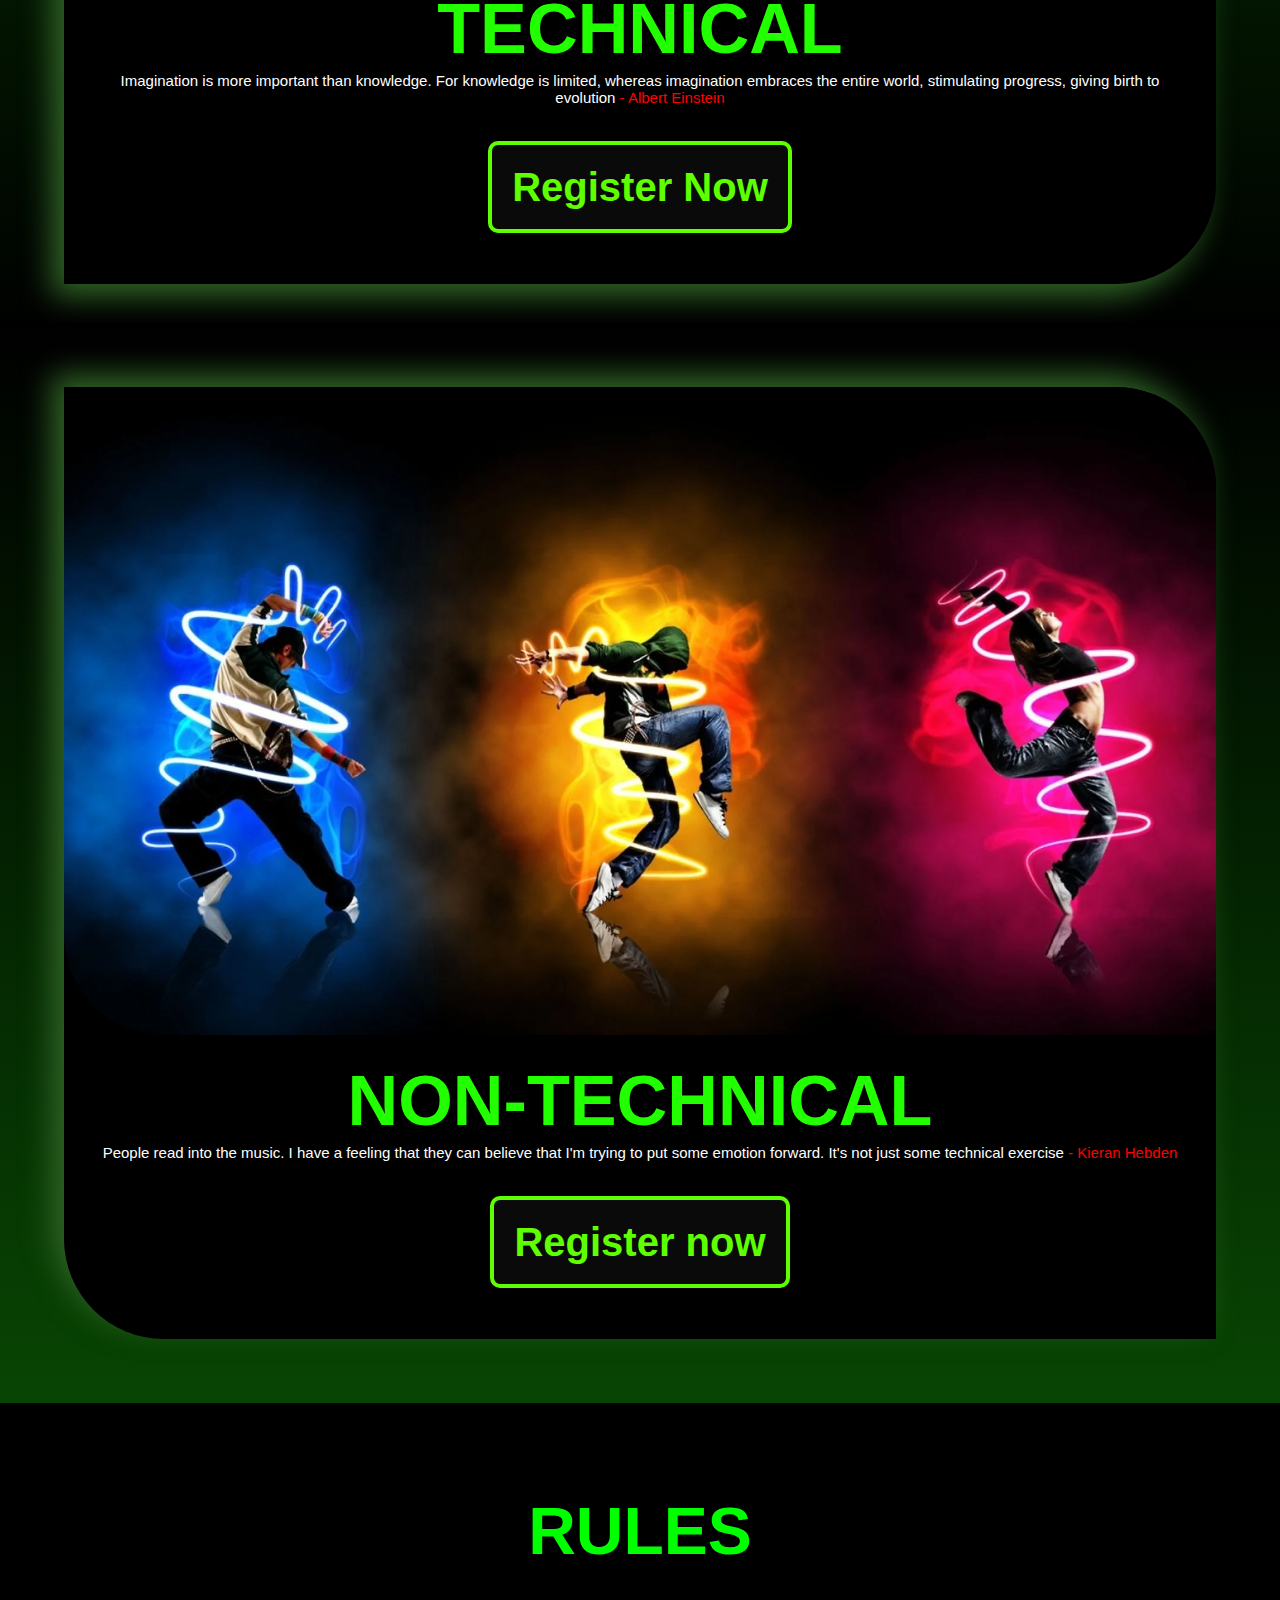
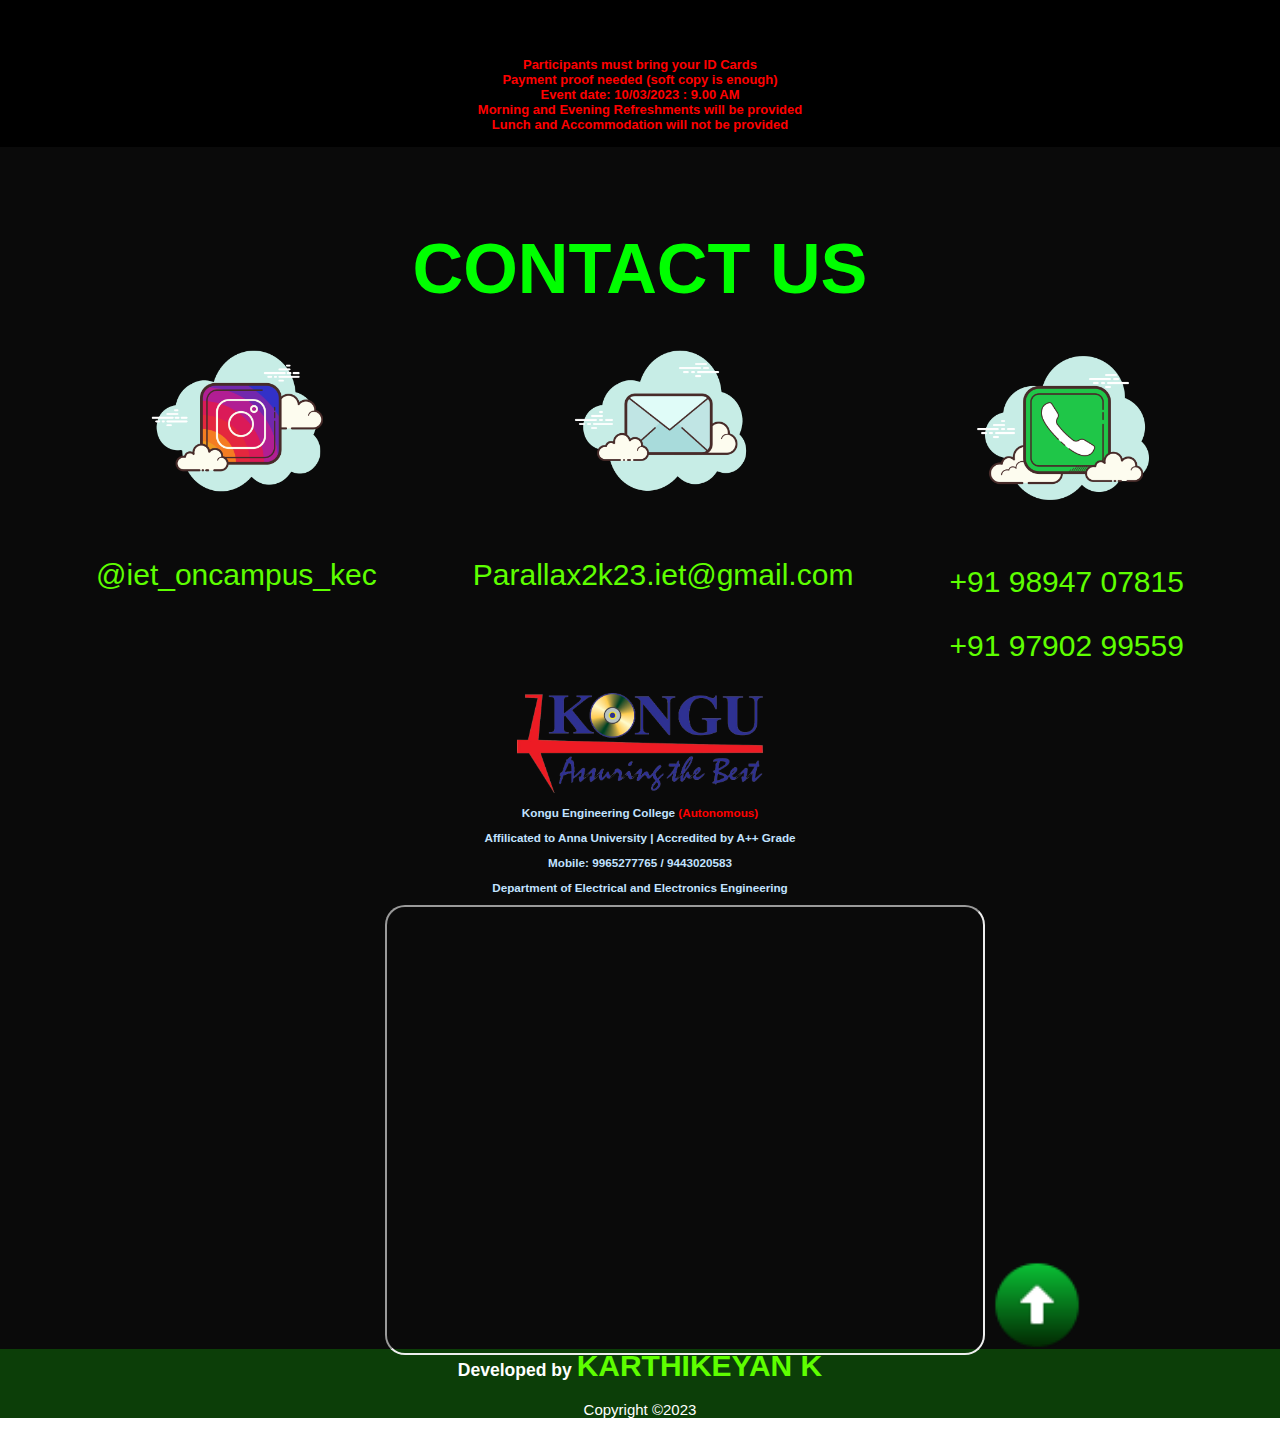
==== commit c6ee0da9: "Add files via upload" ====
--- a/index.html
+++ b/index.html
@@ -150,7 +150,7 @@
       <p id="technote">Imagination is more important than knowledge.  
         For knowledge is limited, whereas imagination embraces the entire world, 
         stimulating progress, giving birth to evolution<span style="color:red"> - Albert Einstein<span></span></p>
-        <a id="techbtn" href="tech.html">Register now</a><br><br>
+        <a id="techbtn" href="tech.html">Register Now</a><br><br>
     </div>
   </div>
   <div id="down">
@@ -163,7 +163,16 @@
     </div>
   </div>
   <div id="footer">
-    
+  <div style="background-color: rgb(0, 0, 0); padding: 2px; color: #000000;">
+    <h4 style="text-align: center; font-weight: bold; font-size: 66px; color: rgb(0, 255, 0);"> RULES</h4>
+    <h3 style="color:red; font-size: small; text-align: center;"> <li> Participants must bring your ID Cards</li>
+      
+          <li>Payment proof needed (soft copy is enough)</li>
+        <li>Event date: 10/03/2023 : 9.00 AM</li>
+        <li> Morning and Evening Refreshments will be provided</li>
+        <li> Lunch and Accommodation will not be provided</li>
+        </h3>
+  </div>
   <div id="contact">
     <h3 style="color: rgb(0, 255, 0);">CONTACT US</h3>
   </div>
@@ -173,7 +182,7 @@
       <p>@iet_oncampus_kec</p>
     </div>
     <div>
-    <a href="mailto:Parallax2k22.iet@gmail.com"> <img src="email.png" height="200"> </a>
+    <a href="mailto:Parallax2k23.iet@gmail.com"> <img src="email.png" height="200"> </a>
       <p>Parallax2k23.iet@gmail.com</p>
     </div>
     <div id="phone">
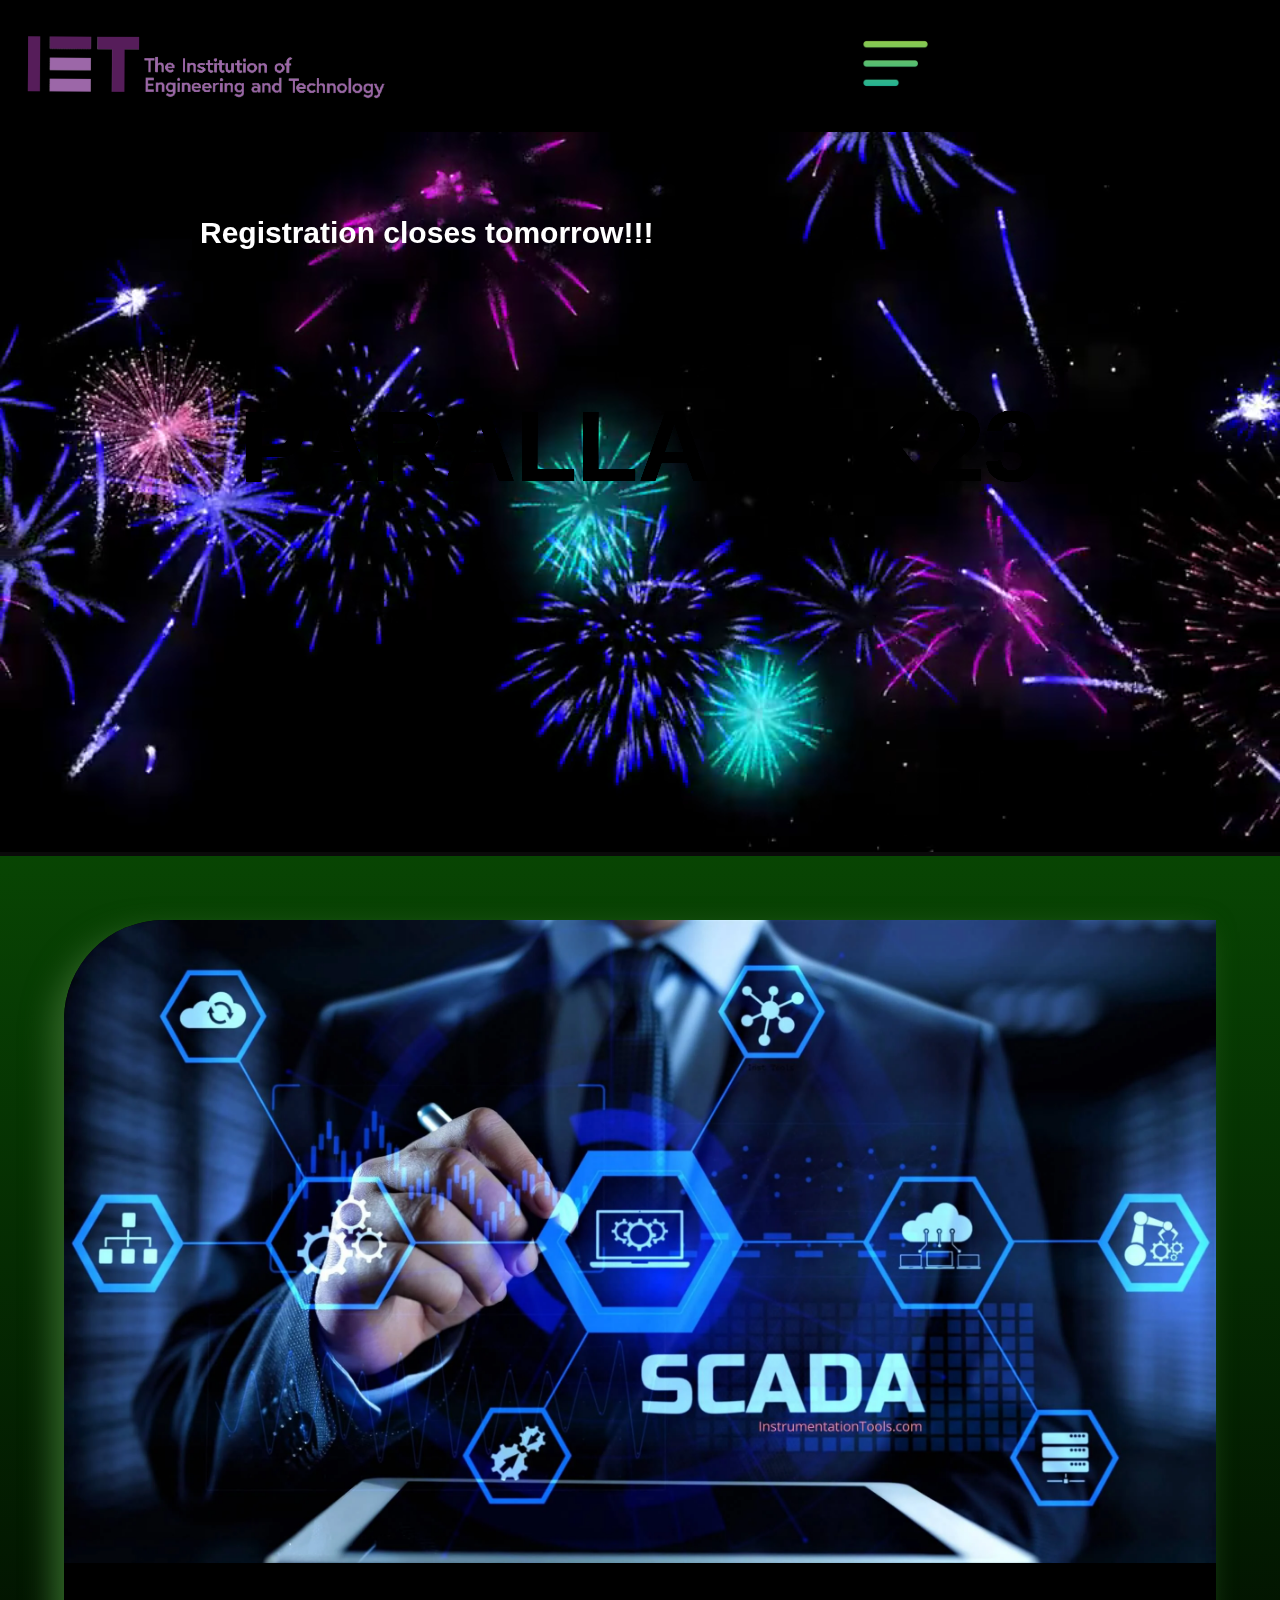
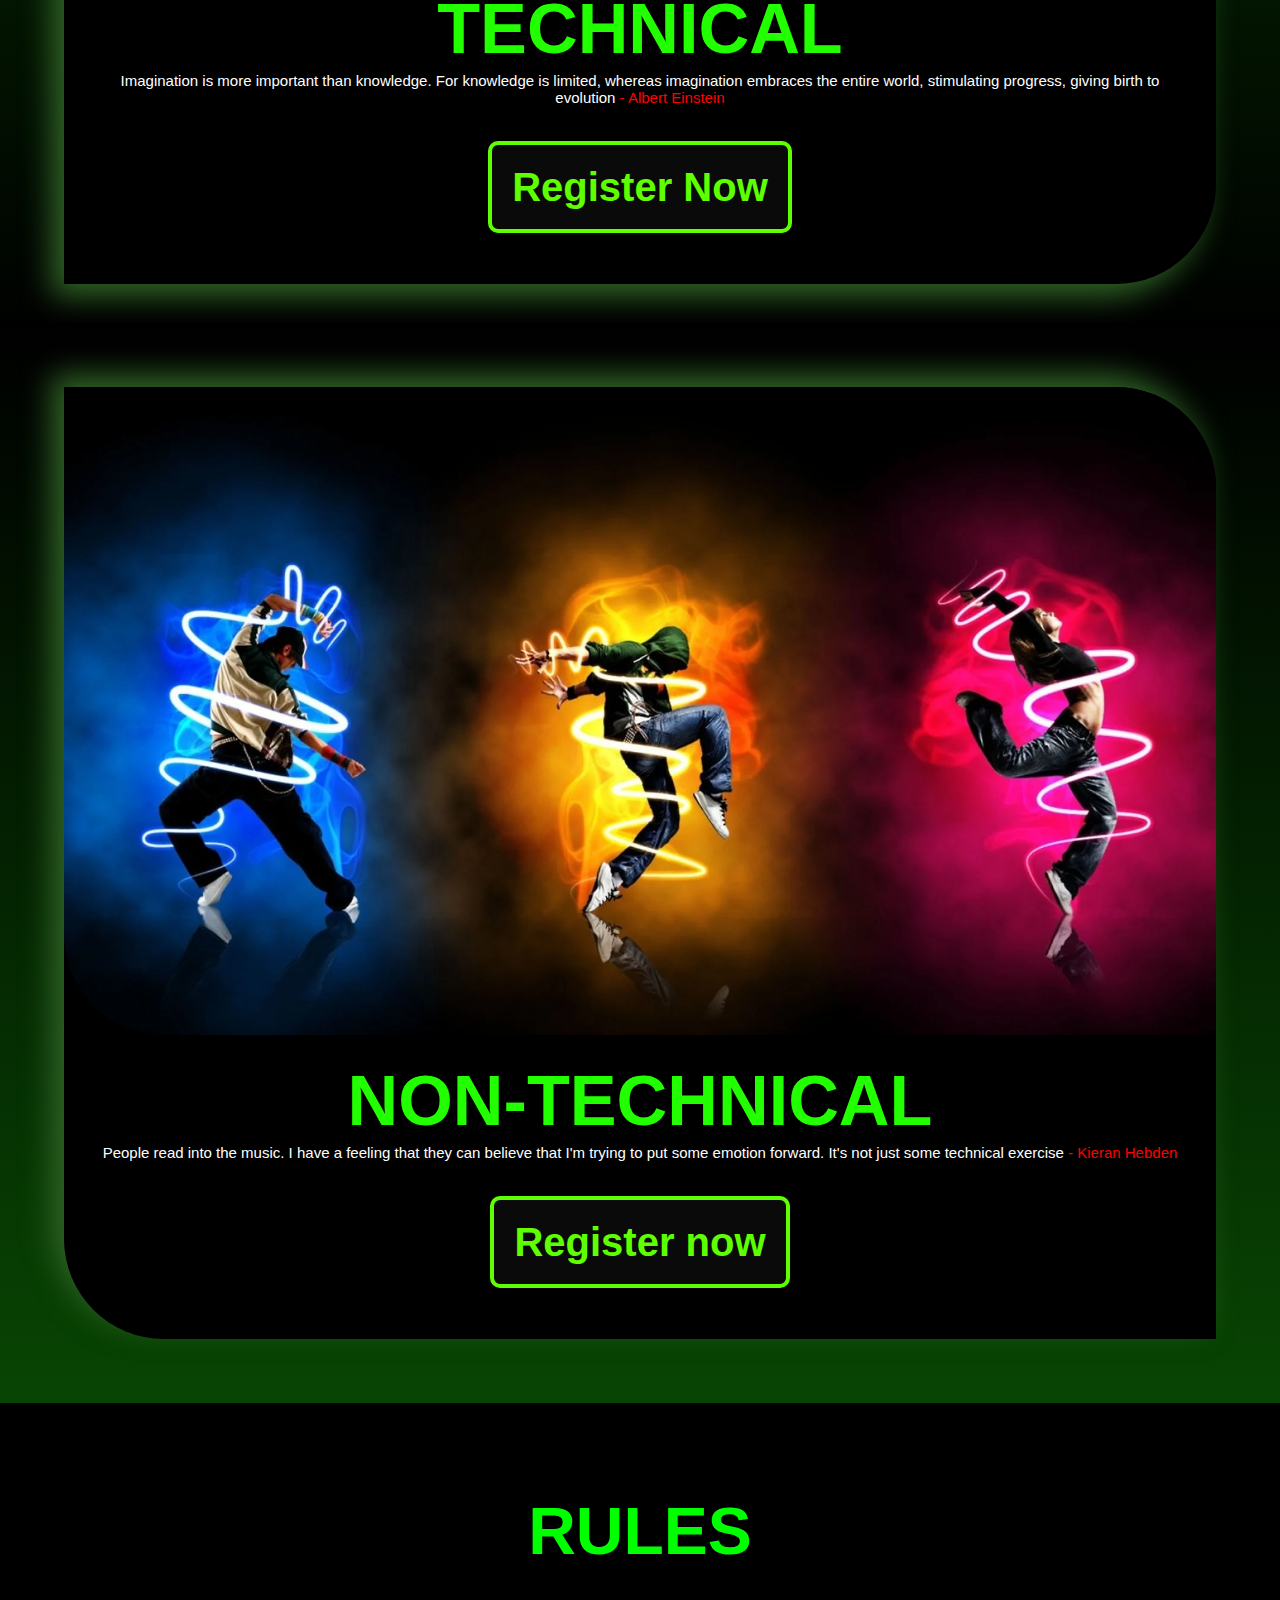
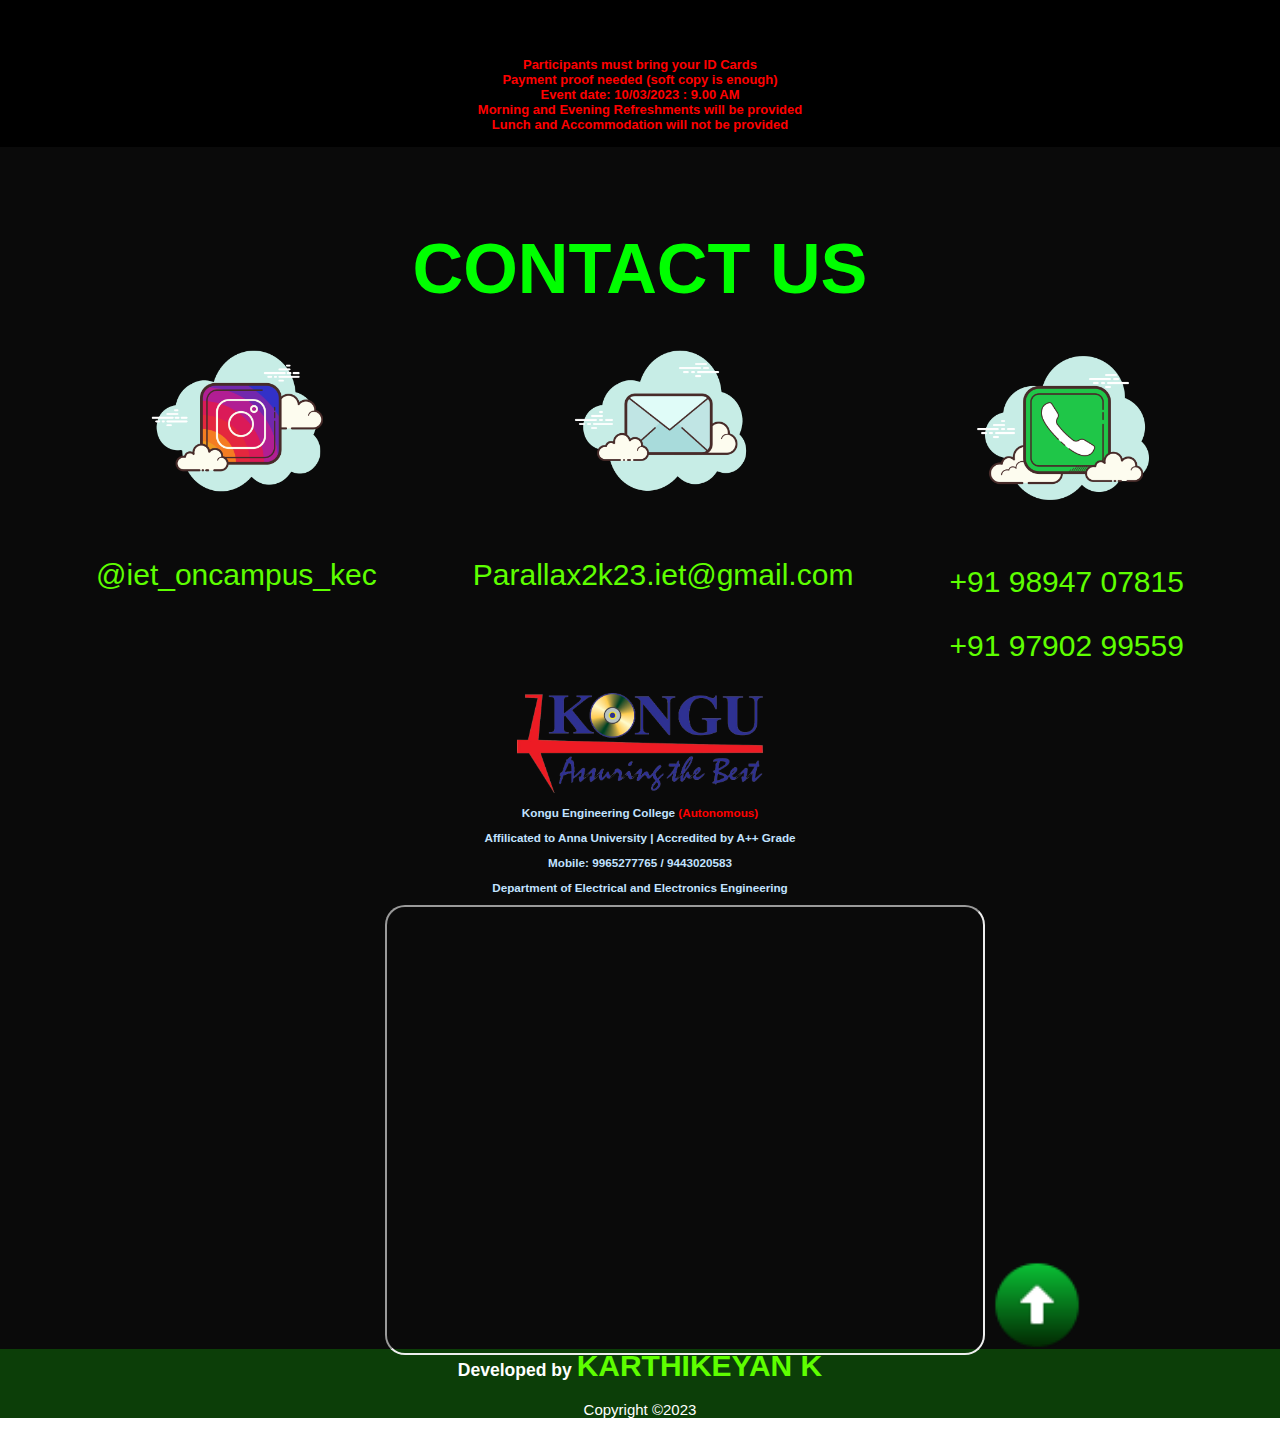
==== commit 6af17a70: "Update index.html" ====
--- a/index.html
+++ b/index.html
@@ -127,7 +127,7 @@
 </video>
 </div>
 <p id="blink">
-  KONGU ENGINEERING COLLEGE presents
+  Registration closes tomorrow!!! 
 </p>
 <figure>
 	<h1 color="green">Parallax'2k23</h1>
